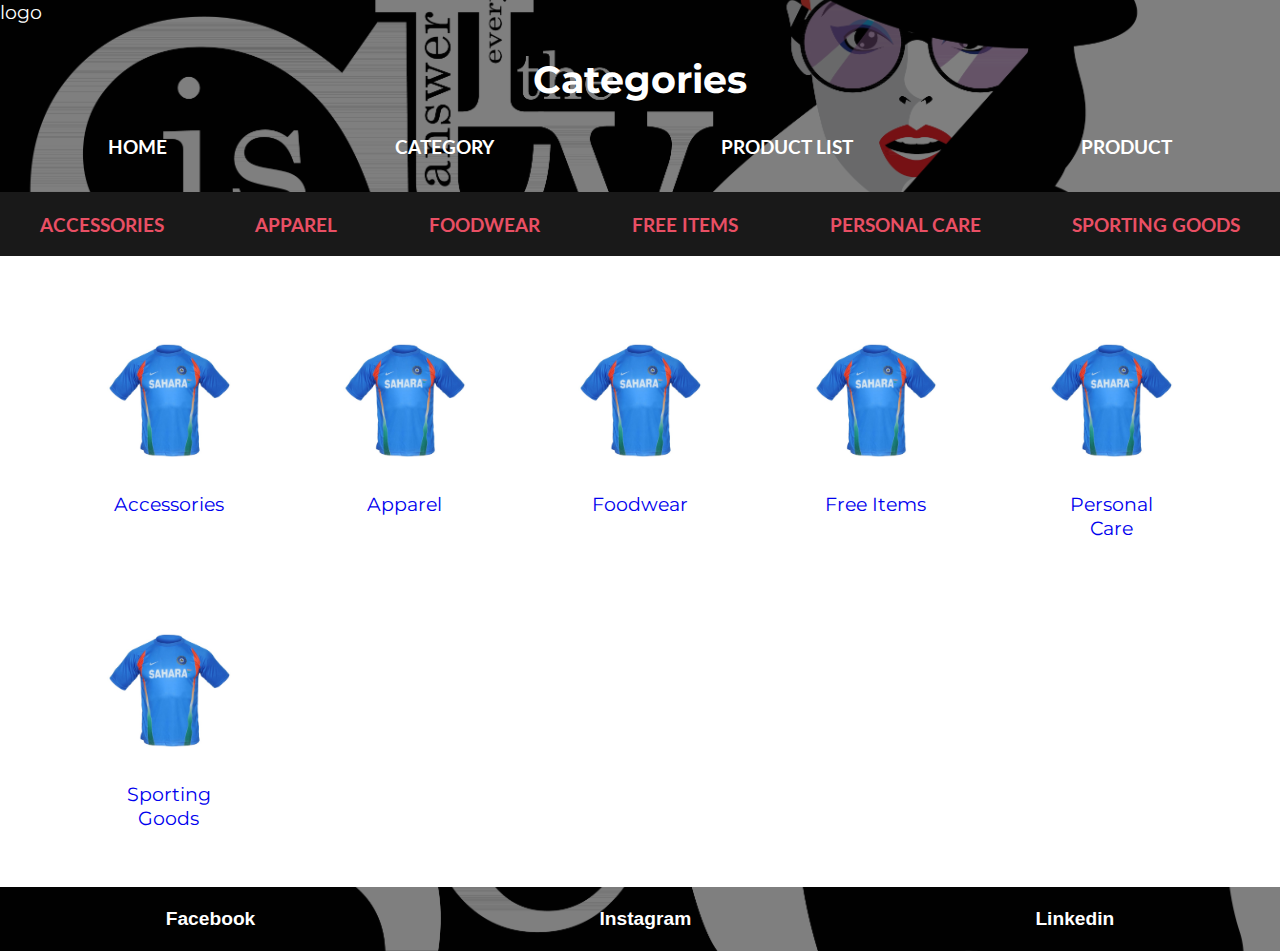
==== html/category.html @ bab14006 "dinamic product page working" ====
<!DOCTYPE html>
<html lang="en">

<head>
    <meta charset="UTF-8">
    <meta http-equiv="X-UA-Compatible" content="IE=edge">
    <meta name="viewport" content="width=device-width, initial-scale=1.0">
    <meta name="description" content="This is the construction of a web shop with a big amount of merchandise.">
    <link rel="stylesheet" href="../css/style.css">
    <title>Cloth Web Shop</title>
</head>

<body>
    <header>
        <div>
            <div>logo</div>
        </div>
        <h1>Categories</h1>
        <ul id="nav">
            <li><a href="../index.html">Home</a></li>
            <li><a href="./category.html#">Category</a></li>
            <li><a href="./productslist.html">Product List</a></li>
            <li><a href="./product.html">Product</a></li>
        </ul>
    </header>
    <main>
        <section>
            <ul id="categories">
                <li>Accessories</li>
                <li>Apparel</li>
                <li>Foodwear</li>
                <li>Free Items</li>
                <li>Personal Care</li>
                <li>Sporting Goods</li>
            </ul>
        </section>
        <section id="container">
            <figure class="proImg">
                <a href="./productslist.html">
                    <img class="productImage" src="../images/1163.jpg" alt="T-shirt">
                    <figcaption class="categoryName">Accessories</figcaption>
                </a>
            </figure>

            <figure class="proImg">
                <a href="./productslist.html">
                    <img src="../images/1163.jpg" alt="T-shirt">
                    <figcaption>Apparel</figcaption>
                </a>
            </figure>

            <figure class="proImg">
                <a href="./productslist.html">
                    <img src="../images/1163.jpg" alt="T-shirt">
                    <figcaption>Foodwear</figcaption>
                </a>
            </figure>

            <figure class="proImg">
                <a href="./productslist.html">
                    <img src="../images/1163.jpg" alt="T-shirt">
                    <figcaption>Free Items</figcaption>
                </a>
            </figure>
            <figure class="proImg">
                <a href="./productslist.html">
                    <img src="../images/1163.jpg" alt="T-shirt">
                    <figcaption>Personal Care</figcaption>
                </a>
            </figure>
            <figure class="proImg">
                <a href="./productslist.html">
                    <img src="../images/1163.jpg" alt="T-shirt">
                    <figcaption>Sporting Goods</figcaption>
                </a>
            </figure>
        </section>
    </main>
    <footer>
        <ul id="contact">
            <li>Facebook</li>
            <li>Instagram</li>
            <li>Linkedin</li>
        </ul>
    </footer>

</body>

</html>
---- css/style.css ----
@import url("https://fonts.googleapis.com/css2?family=Lato&family=Montserrat:wght@400;700&display=swap");

* {
  box-sizing: border-box;
  /* outline: 2px dotted red; */
}
/* ---Reset--- */

html {
  font-size: calc(4vw + 4vh + 2vmin);
}

body,
a,
ul,
li {
  margin: 0%;
  padding: 0%;
  text-decoration: none;
}

li {
  list-style: none;
}

/* ---mobile based styles--- */

body {
  max-width: 100%;
  font: normal 3.2vw "Montserrat", sans-serif;
}

h2,
h3 {
  font: bold 4vw "Lato", sans-serif;
}

/* ------ */

header {
  background: rgba(0, 0, 0, 0.5) url(../images/background.jpg) no-repeat top;
  background-size: cover;
  background-blend-mode: overlay;
  color: white;
  height: 35vw;
}

#container {
  width: 90%;
  margin: 3vw auto;
  display: grid;
  grid-template-columns: repeat(auto-fit, minmax(200px, 1fr));
  /* align-items: center; */
  gap: 2vw;
}

/* ----Navigation---- */

h1 {
  text-align: center;
  margin: 7vw auto;
}

#nav,
#categories,
#contact {
  display: flex;
  flex-direction: row;
  justify-content: space-around;
  gap: 1vw;
  grid-column: 1/-1;
  padding: 0%;
  flex: 1 0 100%;
  flex-wrap: wrap;
}

#categories {
  background-color: rgba(0, 0, 0, 0.9);
  margin: 0% auto;
  height: 20vw;
  align-items: center;
  color: #e94f64;
  text-transform: uppercase;
  font: bold 2.8vw "Lato", sans-serif;
}

#nav a {
  text-decoration: none;
  color: white;
  text-transform: uppercase;
  font: bold 3.3vw "Lato", sans-serif;
}

footer {
  display: inline-flex;
  align-items: center;
  min-width: 100%;
  background: rgba(0, 0, 0, 0.5) url(../images/background.jpg) no-repeat bottom;
  background-size: cover;
  background-blend-mode: overlay;
  height: 10vw;
  color: white;
  font: bold 3vw "Loto", sans-serif;
}

/* ---Images--- */

img {
  max-width: 100%;
}

.proImg {
  align-items: center;
  position: relative;
}

#prodPic {
  max-width: 20vw;
  display: flex;
  justify-content: space-between;
  gap: 3vw;
}

figcaption {
  text-align: center;
}

/* ---Product information--- */

#prodInf {
  align-self: center;
}

dt,
dd {
  margin-top: 2vw;
}

article .discounted {
  display: none;
}

article.onSale .discounted {
  display: initial;
}

.discounted p:last-child {
  position: absolute;
  top: 4vw;
  left: 4vw;
  padding: 1.4vw;
  display: flex;
  justify-content: center;
  align-items: center;
  font: bolder 4vw "Loto", sans-serif;
  background-color: #e94f64;
  color: white;
  width: 15vw;
  height: 15vw;
  border-radius: 50%;
}

article.soldOut img {
  opacity: 0.3;
}

article.soldOut::before {
  content: "OUT OF STOCK";
  position: absolute;
  top: 50vw;
  text-align: center;
  min-width: 96%;
  padding: 2vw;
  font: bolder 4vw "Loto", sans-serif;
  color: #e94f64;
  background-color: black;
}

/* ---small tablet styles--- */

@media screen and (min-width: 455px) {
  body {
    font-size: 2.5vw;
  }

  #prodPic {
    grid-row: 2 / 2;
  }

  #prodInf {
    grid-area: 1/ 2 / 1 /-1;
  }

  h2,
  h3 {
    font: bold 3vw "Lato", sans-serif;
  }
  .discounted p:last-child {
    top: 0.5vw;
    left: 2vw;
    width: 10vw;
    height: 10vw;
    font-size: 2.5vw;
  }

  article.soldOut::before {
    top: 28vw;
    min-width: 90%;
    font-size: 2.5vw;
  }

  footer {
    font-size: 2.8vw;
  }
}

@media screen and (min-width: 698px) {
  body {
    font-size: 2vw;
  }
  header {
    height: 30vw;
  }
  #categories {
    height: 10vw;
  }

  h2,
  h3 {
    font: bold 3vw "Lato", sans-serif;
  }

  #nav a,
  #categories li {
    font-size: 2.5vw;
  }

  .discounted p:last-child {
    top: 0;
    left: 2vw;
    width: 7vw;
    height: 7vw;
    font: bold 2vw "Lato", sans-serif;
  }

  article.soldOut::before {
    top: 15vw;
    padding: 1.5vw;
    min-width: 90%;
    font: bold 2vw "Lato", sans-serif;
  }
}

/* ---large tablets and laptop styles--- */

@media screen and (min-width: 698px) {
  body {
    font-size: 2vw;
  }

  h2,
  h3 {
    font: bold 3vw "Lato", sans-serif;
  }

  #nav a,
  #categories li,
  #contact {
    font-size: 2.2vw;
  }

  #proImg {
    grid-column: 1 / span 2;
  }
  #prodInf {
    grid-area: 1/ 3 / 1 /-1;
  }
}

/* ---desktop styles--- */
@media screen and (min-width: 900px) {
  body {
    font-size: 1.5vw;
  }
  header {
    background-position: center;
    height: 15vw;
  }
  h1 {
    margin: 2.5vw auto;
  }
  #categories {
    height: 5vw;
  }

  h2,
  h3 {
    font: bold 1.6vw "Lato", sans-serif;
  }

  #nav a,
  #categories li,
  #contact {
    font-size: 1.5vw;
  }

  #cointainer {
    max-width: 80%;
  }

  #proImg {
    grid-column: 1 / span 3;
  }
  #prodInf {
    grid-area: 1/ 4 / 1 /-1;
  }

  .discounted p:last-child {
    width: 5vw;
    height: 5vw;
    font-size: 1.5vw;
  }

  article.soldOut::before {
    width: 72%;
    padding: 1.5vw;
    top: 15vw;
    font-size: 1.7vw;
  }

  footer {
    height: 5vw;
  }
}
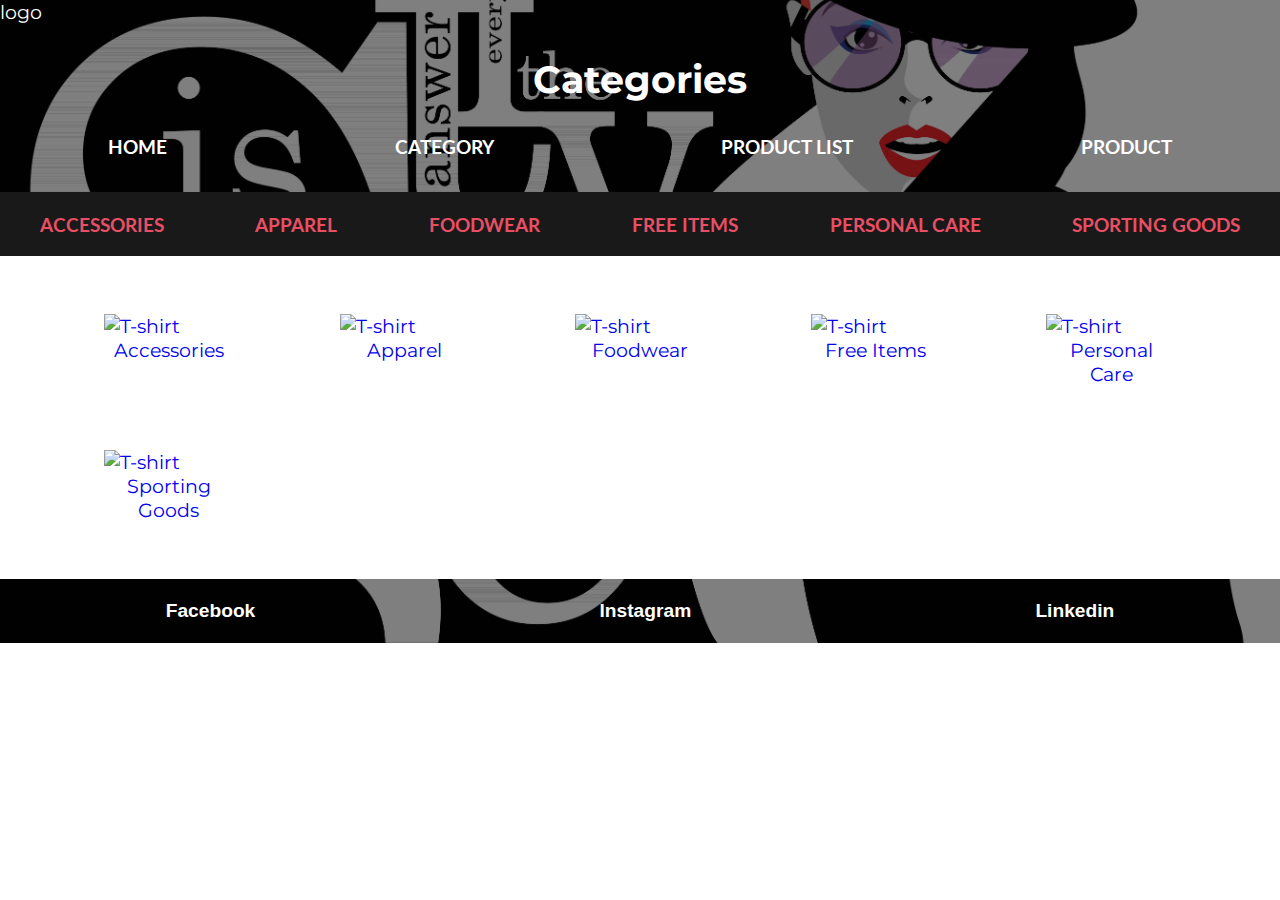
==== commit 410f504b: "carrousel product img dynamic" ====
--- a/html/category.html
+++ b/html/category.html
@@ -36,41 +36,41 @@
         </section>
         <section id="container">
             <figure class="proImg">
-                <a href="./productslist.html">
-                    <img class="productImage" src="../images/1163.jpg" alt="T-shirt">
+                <a href="./productslist.html?category=Foodwear">
+                    <img class="productImage" src="https://kea-alt-del.dk/t7/images/webp/640/1163.webp" alt="T-shirt">
                     <figcaption class="categoryName">Accessories</figcaption>
                 </a>
             </figure>
 
             <figure class="proImg">
                 <a href="./productslist.html">
-                    <img src="../images/1163.jpg" alt="T-shirt">
+                    <img src="https://kea-alt-del.dk/t7/images/webp/640/1163.webp" alt="T-shirt">
                     <figcaption>Apparel</figcaption>
                 </a>
             </figure>
 
             <figure class="proImg">
                 <a href="./productslist.html">
-                    <img src="../images/1163.jpg" alt="T-shirt">
+                    <img src="https://kea-alt-del.dk/t7/images/webp/640/1163.webp" alt="T-shirt">
                     <figcaption>Foodwear</figcaption>
                 </a>
             </figure>
 
             <figure class="proImg">
                 <a href="./productslist.html">
-                    <img src="../images/1163.jpg" alt="T-shirt">
+                    <img src="https://kea-alt-del.dk/t7/images/webp/640/1163.webp" alt="T-shirt">
                     <figcaption>Free Items</figcaption>
                 </a>
             </figure>
             <figure class="proImg">
                 <a href="./productslist.html">
-                    <img src="../images/1163.jpg" alt="T-shirt">
+                    <img src="https://kea-alt-del.dk/t7/images/webp/640/1163.webp" alt="T-shirt">
                     <figcaption>Personal Care</figcaption>
                 </a>
             </figure>
             <figure class="proImg">
                 <a href="./productslist.html">
-                    <img src="../images/1163.jpg" alt="T-shirt">
+                    <img src="https://kea-alt-del.dk/t7/images/webp/640/1163.webp" alt="T-shirt">
                     <figcaption>Sporting Goods</figcaption>
                 </a>
             </figure>
@@ -83,7 +83,7 @@
             <li>Linkedin</li>
         </ul>
     </footer>
-
+    <script src="../js/category.js"></script>
 </body>
 
 </html>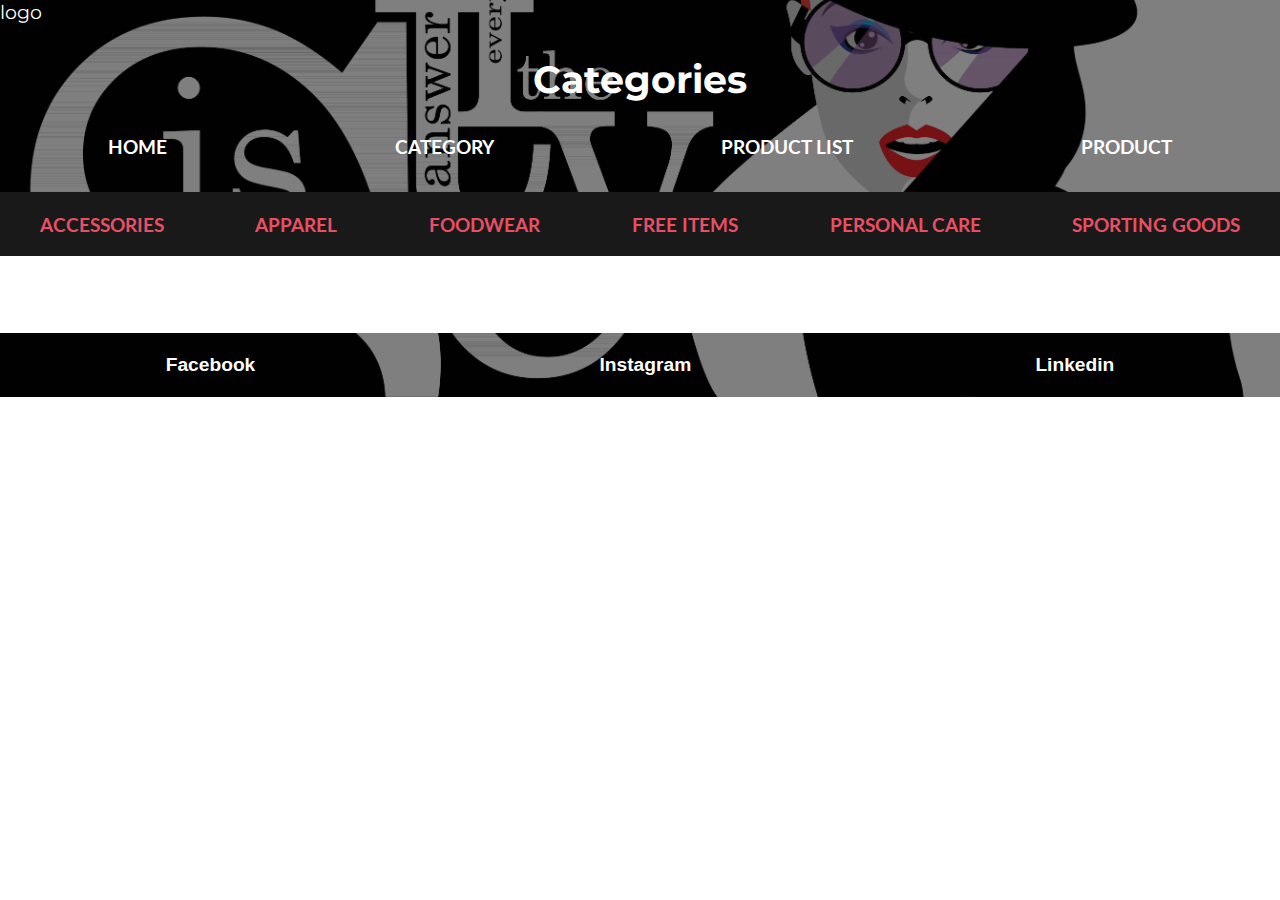
==== commit 1be00cec: "category page dinamic" ====
--- a/html/category.html
+++ b/html/category.html
@@ -35,45 +35,47 @@
             </ul>
         </section>
         <section id="container">
-            <figure class="proImg">
-                <a href="./productslist.html?category=Foodwear">
-                    <img class="productImage" src="https://kea-alt-del.dk/t7/images/webp/640/1163.webp" alt="T-shirt">
-                    <figcaption class="categoryName">Accessories</figcaption>
-                </a>
-            </figure>
-
-            <figure class="proImg">
+            <template id="categoryTemplate">
+                <figure class="proImg">
+                    <a href="./productslist.html?category">
+                        <img class="productImage" src="https://kea-alt-del.dk/t7/images/webp/640/1163.webp"
+                            alt="T-shirt">
+                        <figcaption class="categoryName">Accessories</figcaption>
+                    </a>
+                </figure>
+            </template>
+            <!-- <figure class="proImg">
                 <a href="./productslist.html">
-                    <img src="https://kea-alt-del.dk/t7/images/webp/640/1163.webp" alt="T-shirt">
+                    <img src="../images/1163.jpg" alt="T-shirt">
                     <figcaption>Apparel</figcaption>
                 </a>
             </figure>
 
             <figure class="proImg">
                 <a href="./productslist.html">
-                    <img src="https://kea-alt-del.dk/t7/images/webp/640/1163.webp" alt="T-shirt">
+                    <img src="../images/1163.jpg" alt="T-shirt">
                     <figcaption>Foodwear</figcaption>
                 </a>
             </figure>
 
             <figure class="proImg">
                 <a href="./productslist.html">
-                    <img src="https://kea-alt-del.dk/t7/images/webp/640/1163.webp" alt="T-shirt">
+                    <img src="../images/1163.jpg" alt="T-shirt">
                     <figcaption>Free Items</figcaption>
                 </a>
             </figure>
             <figure class="proImg">
                 <a href="./productslist.html">
-                    <img src="https://kea-alt-del.dk/t7/images/webp/640/1163.webp" alt="T-shirt">
+                    <img src="../images/1163.jpg" alt="T-shirt">
                     <figcaption>Personal Care</figcaption>
                 </a>
             </figure>
             <figure class="proImg">
                 <a href="./productslist.html">
-                    <img src="https://kea-alt-del.dk/t7/images/webp/640/1163.webp" alt="T-shirt">
+                    <img src="../images/1163.jpg" alt="T-shirt">
                     <figcaption>Sporting Goods</figcaption>
                 </a>
-            </figure>
+            </figure> -->
         </section>
     </main>
     <footer>
@@ -84,6 +86,7 @@
         </ul>
     </footer>
     <script src="../js/category.js"></script>
+
 </body>
 
 </html>